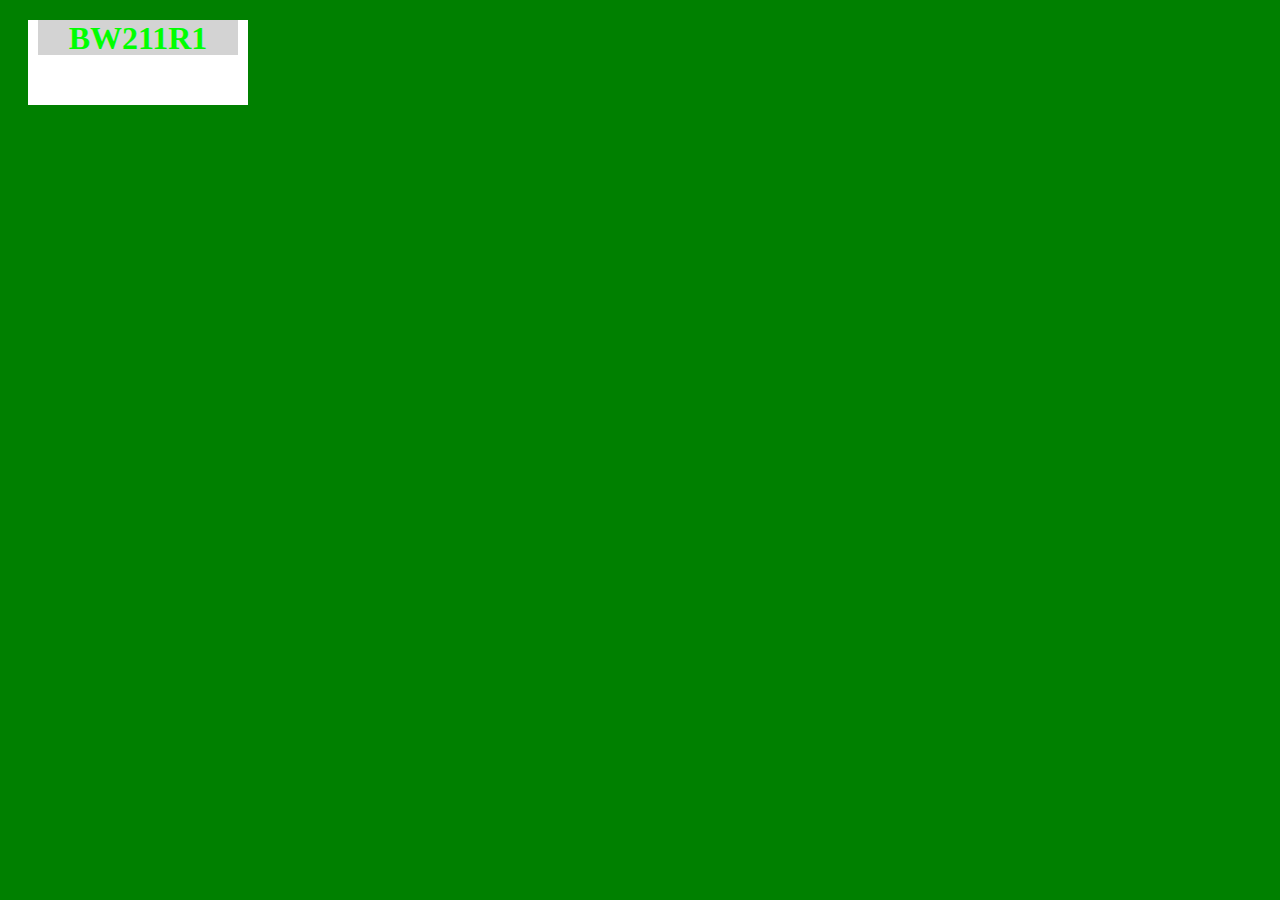
==== bt1.html @ 73b52a1b "buoi 8 CSS 01" ====
<!DOCTYPE html>
<html lang="en">
<head>
    <meta charset="UTF-8">
    <meta http-equiv="X-UA-Compatible" content="IE=edge">
    <meta name="viewport" content="width=device-width, initial-scale=1.0">
    <title>Document</title>
</head>
<body style="background: green;">
    <h1 style="border: white 10px solid;
                border-top: white;
                border-bottom: white 50px solid;
                width: 200px; height: 35px;
                background: lightgrey;
                text-align: center;
                color: lime;
                margin: 20px;">
                BW211R1

    </h1>
</body>
</html>
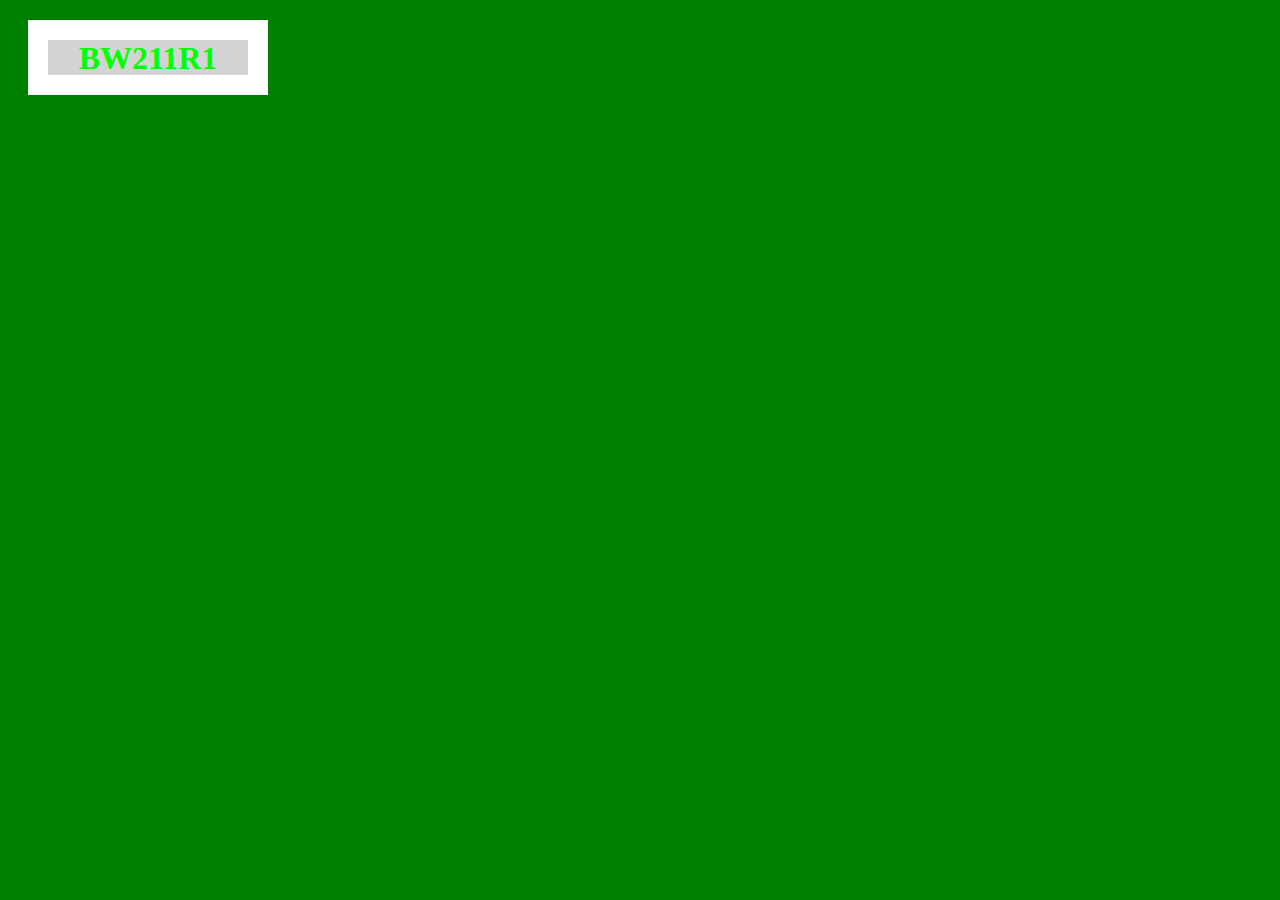
==== commit 4df4f166: "buoi 8 CSS 02" ====
--- a/bt1.html
+++ b/bt1.html
@@ -7,9 +7,7 @@
     <title>Document</title>
 </head>
 <body style="background: green;">
-    <h1 style="border: white 10px solid;
-                border-top: white;
-                border-bottom: white 50px solid;
+    <h1 style="border: white 20px solid;
                 width: 200px; height: 35px;
                 background: lightgrey;
                 text-align: center;
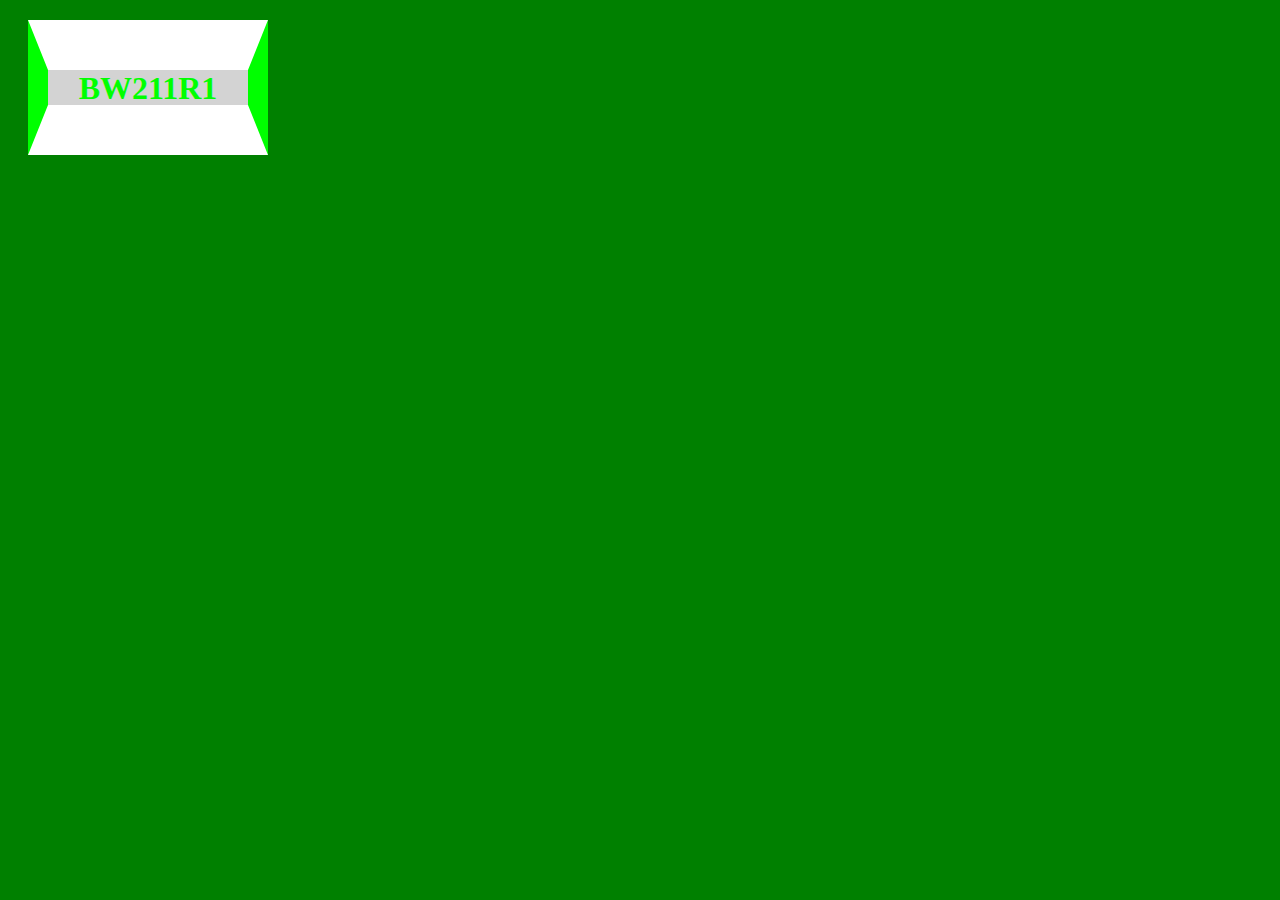
==== commit f1997ea5: "thực hành CSS 03" ====
--- a/bt1.html
+++ b/bt1.html
@@ -7,7 +7,11 @@
     <title>Document</title>
 </head>
 <body style="background: green;">
-    <h1 style="border: white 20px solid;
+    <h1 style=" border: white;
+                border-top: white 50px solid;
+                border-bottom: white 50px solid;
+                border-left: 20px solid;
+                border-right: 20px solid;
                 width: 200px; height: 35px;
                 background: lightgrey;
                 text-align: center;
